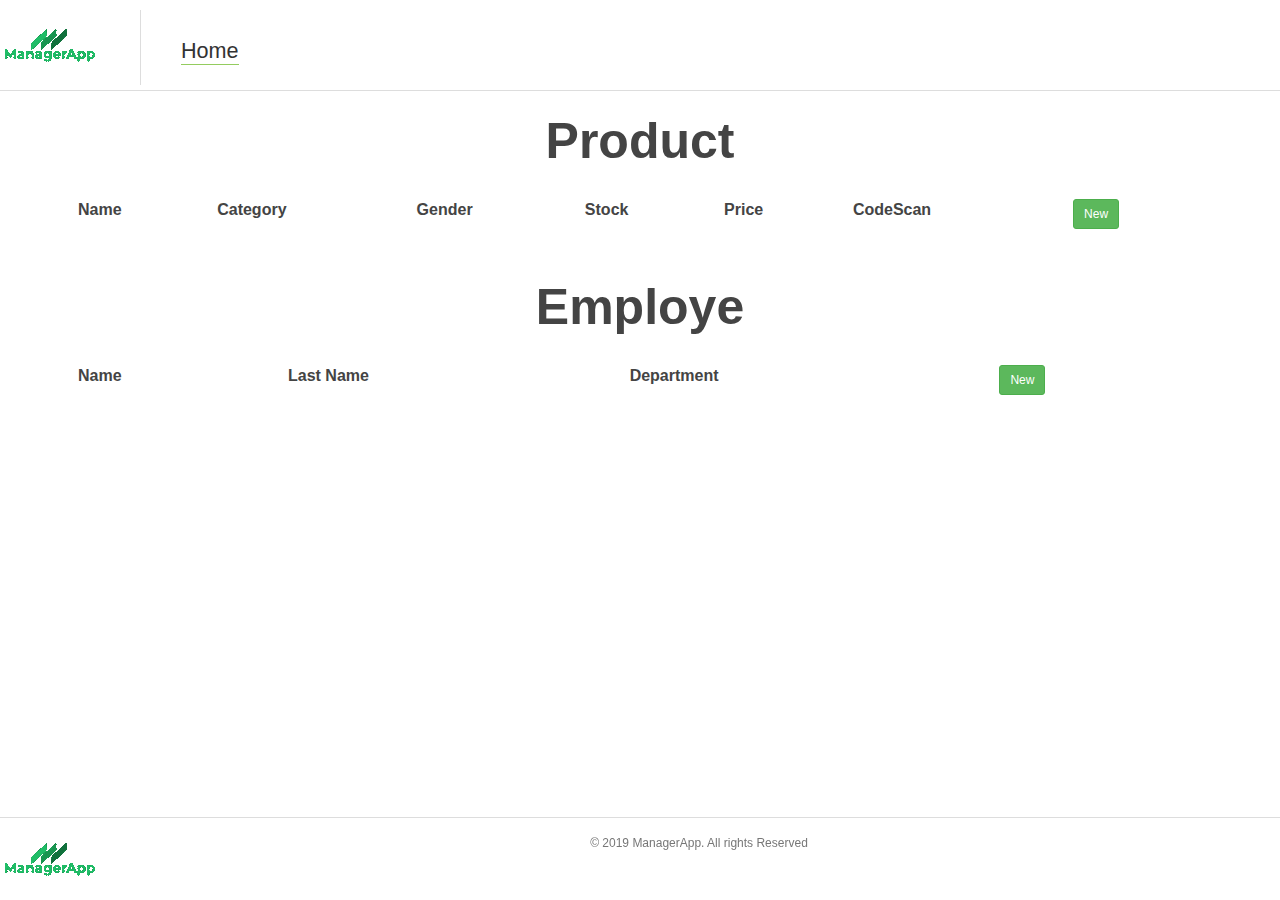
==== src/main/java/com/management/stock/ui/index.html @ cafacaff "-Add" ====
<!DOCTYPE html>
<html lang="en">

<head>
    <meta charset="utf-8">
    <meta name="viewport" content="width=device-width, initial-scale=1.0">
    <meta name="description" content="">
    <meta name="author" content="">
    <title>ManagerApp</title>
    <link rel="stylesheet" href="https://maxcdn.bootstrapcdn.com/bootstrap/3.4.1/css/bootstrap.min.css">
    <link rel="stylesheet" type="text/css" href="css/style.css" media="screen"/>
    <script src="https://maxcdn.bootstrapcdn.com/bootstrap/3.4.1/js/bootstrap.min.js"></script>
    <script type="text/javascript" src="//ajax.googleapis.com/ajax/libs/jquery/2.0.0/jquery.min.js"></script>

</head>

<body>
<div id="site-wrapper">

    <div id="header">

        <div id="top">

            <div class="left" id="logo">
                <a href="index.html"><img src="img/logo.gif" alt=""/></a>
            </div>

            <div class="left navigation" id="main-nav">

                <ul class="tabbed">
                    <li class="current-tab"><a href="index.html">Home</a></li>
                </ul>

                <div class="clearer">&nbsp;</div>

            </div>

            <div class="clearer">&nbsp;</div>

        </div>

    </div>

    <div class="container">
        <h1 style="text-align:center">Product</h1>
        <table id="table-product" class="table table-dark table-hover">
            <thead>
            <tr>
                <td>Name</td>
                <td>Category</td>
                <td>Gender</td>
                <td>Stock</td>
                <td>Price</td>
                <td>CodeScan</td>
                <td>
                    <button id="btn" type="button" class="btn btn-success btn-sm">New</button>
                </td>
            </tr>
            </thead>
            <tbody id="table">
            </tbody>
        </table>
    </div>


    <!-- Trigger/Open The Modal -->
    <!-- The Modal Product-->
    <div id="myModalProduct" class="modal">
        <div class="modal-dialog modal-lg">

            <div class="modal-content">
                <!-- modal-header -->
                <div class="modal-header">
                    <div class="row">
                        <div class="col-sm-12">
                            <h1 class="modal-title">
                                Product
                            </h1> <!-- h1 -->
                        </div>
                    </div> <!-- row -->
                </div> <!-- modal-header -->

                <!-- Product details -->
                <div class="modal-body">

                    <!-- Product name -->
                    <div class="form-group">
                        <label for="createProductName">Name</label>
                        <input type="text" class="form-control" id="createProductName" placeholder="Product name" autocomplete="off" required>
                    </div> <!-- Product name -->

                    <!-- Product category -->
                    <div class="form-group">
                        <label for="createProductName">Category</label>
                        <input type="text" class="form-control" id="createProductCategory" placeholder="Product category" autocomplete="off" required>
                    </div> <!-- Product category -->

                    <!-- Product gender -->
                    <div class="form-group">
                        <label for="createProductGender">Gender</label>
                        <input type="text" class="form-control" id="createProductGender" placeholder="Product gender" autocomplete="off" required>
                    </div> <!-- Product gender -->

                    <!-- Product stock -->
                    <div class="form-group">
                        <label for="createProductGender">Stock</label>
                        <input type="number" class="form-control" id="createProductStock" placeholder="Product stock" autocomplete="off" required>
                    </div> <!-- Product stock -->

                    <!-- Product price -->
                    <div class="form-group">
                        <label for="createProductPrice">Price</label>
                        <input type="number" class="form-control" id="createProductPrice" placeholder="Product price" autocomplete="off" required>
                    </div> <!-- Product price -->

                    <!-- Product codeScan -->
                    <div class="form-group">
                        <label for="createProductCodeScan">CodeScan</label>
                        <input type="text" class="form-control" id="createProductCodeScan" placeholder="Product CodeScan" autocomplete="off" required>
                    </div> <!-- Product codeScan -->
                    <button id="product-create-button" type="submit" class="btn btn-primary">Add product</button>
                    <button type="cancel" class="btn btn-warning btn-sm" onclick="javascript:window.location='index.html';">Cancel</button>
                </div>
            </div>
        </div>
    </div>    <!-- The Modal Product-->


    <div class="clearer">&nbsp;</div>

    <div class="container">
        <h1 style="text-align:center">Employe</h1>
        <table id="table-detail-employe" class="table table-dark table-hover">
            <thead>
            <tr>
                <td>Name</td>
                <td>Last Name</td>
                <td>Department</td>
                <td>
                    <button id="myBtn" class="btn btn-success btn-sm">New</button>
                </td>
            </tr>
            </thead>
            <tbody id="tab">
            </tbody>
        </table>
    </div>

    <!-- Trigger/Open The Modal -->
    <!-- The Modal Employe -->
    <div id="myModalEmploye" class="modal">
        <div class="modal-dialog modal-lg">

            <div class="modal-content">
                <!-- modal-header -->
                <div class="modal-header">
                    <div class="row">
                        <div class="col-sm-12">
                            <h1 class="modal-title">
                                Employe
                            </h1> <!-- h1 -->
                        </div>
                    </div> <!-- row -->
                </div> <!-- modal-header -->

                <!-- Employe  details -->
                <div class="modal-body">

                    <!-- Employe  name -->
                    <div class="form-group">
                        <label for="createEmployeName">Name</label>
                        <input type="text" class="form-control" id="createEmployeName" placeholder="Employe name" autocomplete="off" required>
                    </div> <!-- Employe  name -->

                    <!-- Employe  lastName -->
                    <div class="form-group">
                        <label for="createEmployeLastName">LastName</label>
                        <input type="text" class="form-control" id="createEmployeLastName" placeholder="Employe lastName" autocomplete="off" required>
                    </div> <!-- Employe  category -->

                    <!-- Employe  department -->
                    <div class="form-group">
                        <label for="createEmployeDepartment">Department</label>
                        <input type="text" class="form-control" id="createEmployeDepartment" placeholder="Employe department" autocomplete="off" required>
                    </div> <!-- Employe department -->

                </div>
                <button id="employe-create-button" type="submit" class="btn btn-primary btn-sm">Add Employe</button>
                <button type="cancel" class="btn btn-warning btn-sm" onclick="javascript:window.location='index.html';">Cancel</button>
            </div>
        </div>
    </div>    <!-- The Modal Employe -->


    <div id="footer">
        <img src="img/logo-small.gif" alt="" class="left"/>

        <p>&copy; 2019 ManagerApp. All rights Reserved</p>

        <div class="clearer">&nbsp;</div>

        <div class="clearer">&nbsp;</div>
    </div>

</div>
<!-- Custom JavaScript for this theme -->
<script src="js/product_management.js"></script>
<script src="js/employe_management.js"></script>
<script src="js/button.js"></script>
</body>
</html>
---- src/main/java/com/management/stock/ui/css/style.css ----
/* http://meyerweb.com/eric/tools/css/reset/
   v2.0 | 20110126
   License: none (public domain)
*/

html, body, div, span, applet, object, iframe,
h1, h2, h3, h4, h5, h6, p, blockquote, pre,
a, abbr, acronym, address, big, cite, code,
del, dfn, em, img, ins, kbd, q, s, samp,
small, strike, strong, sub, sup, tt, var,
b, u, i, center,
dl, dt, dd, ol, ul, li,
fieldset, form, label, legend,
table, caption, tbody, tfoot, thead, tr, th, td,
article, aside, canvas, details, embed,
figure, figcaption, footer, header, hgroup,
menu, nav, output, ruby, section, summary,
time, mark, audio, video {
	margin: 0;
	padding: 0;
	border: 0;
	font-size: 100%;
	font: inherit;
	vertical-align: baseline;
}
/* HTML5 display-role reset for older browsers */
article, aside, details, figcaption, figure,
footer, header, hgroup, menu, nav, section {
	display: block;
}
body {
	line-height: 1;
}
ol, ul {
	list-style: none;
}
blockquote, q {
	quotes: none;
}
blockquote:before, blockquote:after,
q:before, q:after {
	content: '';
	content: none;
}
table {
	border-collapse: collapse;
	border-spacing: 0;
}

/*
   General
------------------------------------------------------------------- */

html {
	height: 100%;
	padding-bottom: 1px; /* force scrollbars */
}

body {
	background: #FFF;
	color: #444;
	font: normal 75% sans-serif;
	line-height: 1.5;
}


/*
   Typography
------------------------------------------------------------------- */

/* Headings */

h1 {
	color: #444;
	line-height: 1;
	margin-bottom: 1em;
    font-weight: bold;
	font-size: 3.6em;
	font-size:50px;
	margin: 0.5em 0;

}

/* Lists */

ul.plain-list li, ul.nice-list li, ul.tabbed li {
	list-style: none;
	margin-top: 0;
}

/* Tables */

table {margin-bottom: 1.5em; width: 100%;}
th {font-weight: bold;
	font-size: 1rem;
}
td {
	font-weight: bold;
	font-size: 1rem;
}


/* Images */

img.bordered,img.alignleft,img.alignright,img.aligncenter {
	background-color: #FFF;
	border: 1px solid #DDD;
	padding: 3px;
}
img.alignleft, img.left {margin: 0 1.5em 1em 0;}
img.alignright, img.right {margin: 0 0 1em 1.5em;}


/* Floats */

.left,.alignleft {float: left;}
.right,.alignright {float: right;}

.clear,.clearer {clear: both;}
.clearer {
	display: block;
	font-size: 0;
	line-height: 0;
	height: 0;
}


/*
   Layout
------------------------------------------------------------------- */

/* Common */
#top, #sub-nav {border-bottom: 1px solid #DDD;}




/* Header */
#header {padding-top: 10px;}

/* Top */
#top {padding-bottom: 5px;}


/* Logo */
#logo {	border-right: 1px solid #DDD;
	padding: 10px 40px 10px 0;
	margin-right: 40px;
}
#logo img {}

/* Navigation */
.navigation a {
	color: #888;
	text-decoration: none;
}
.navigation a:hover {color: #002;}
.navigation li.current-tab a {color: #222;}

#main-nav li:first-child, #sub-nav li:first-child {margin-left: 0;}

/* Main navigation */
#main-nav {padding-top: 30px;}
#main-nav li {margin: 0 1.5em;}
#main-nav a {
	font-size: 1.8em;
	line-height: 1em;
	padding-bottom: 1px;
}
#main-nav li.current-tab a {color: #333;}
#main-nav a:hover {color: #002;}
#main-nav li.current-tab a {border-bottom: 1px solid #94CC5F;}

/* Subnav */
#sub-nav {
	border-bottom: 1px solid #DDD;
	padding: 1px 0;
}
#sub-nav a {
	font-size: 1.2em;
	text-decoration: none;
}

/* Footer */

#footer {
	border-top: 1px solid #DDD;
	color: #777;
	padding: 16px 0 4px;
	left: 0;
	bottom: 0;
	width: 100%;
	text-align: center;
	position: fixed;
}

#footer p {margin-bottom: 0.4em;}
#footer .text-separator {
	padding: 0 3px;
	color: #BBB;
}
#page-footer-wrapper {
	visibility: hidden;
}
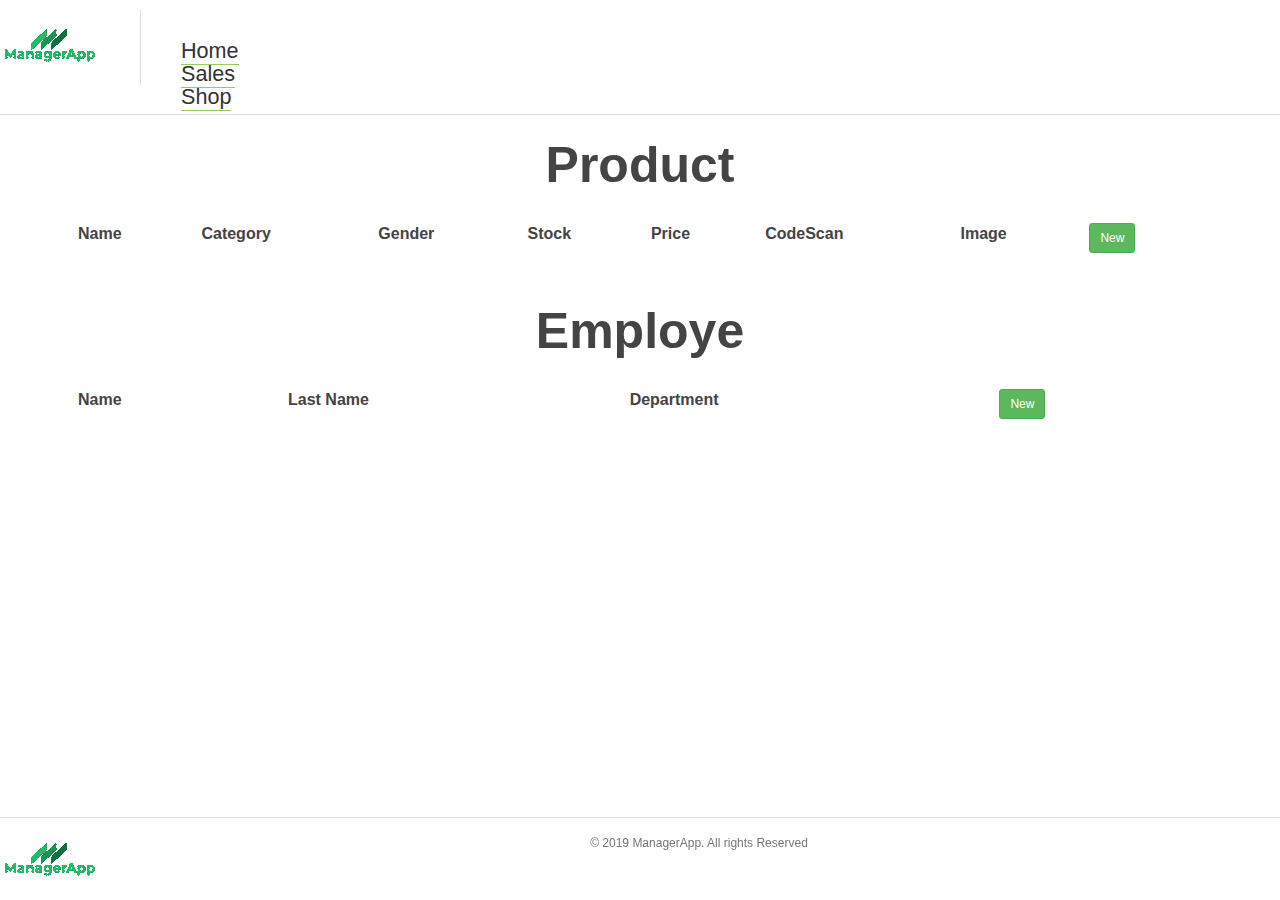
==== commit 91e14a5f: "-Update" ====
--- a/src/main/java/com/management/stock/ui/index.html
+++ b/src/main/java/com/management/stock/ui/index.html
@@ -31,8 +31,15 @@
                     <li class="current-tab"><a href="index.html">Home</a></li>
                 </ul>
 
+                <ul class="tabbed">
+                    <li class="current-tab"><a href="sales.html">Sales</a></li>
+                </ul>
+
+                <ul class="tabbed">
+                    <li class="current-tab"><a href="shop.html">Shop</a></li>
+                </ul>
+
                 <div class="clearer">&nbsp;</div>
-
             </div>
 
             <div class="clearer">&nbsp;</div>
@@ -52,6 +59,7 @@
                 <td>Stock</td>
                 <td>Price</td>
                 <td>CodeScan</td>
+                <td>Image</td>
                 <td>
                     <button id="btn" type="button" class="btn btn-success btn-sm">New</button>
                 </td>
@@ -118,6 +126,13 @@
                         <label for="createProductCodeScan">CodeScan</label>
                         <input type="text" class="form-control" id="createProductCodeScan" placeholder="Product CodeScan" autocomplete="off" required>
                     </div> <!-- Product codeScan -->
+
+                    <!-- Product image -->
+                    <div class="form-group">
+                        <label for="createProductImage">Image</label>
+                        <input type="text" class="form-control" id="createProductImage" placeholder="Product image" autocomplete="off" required>
+                    </div> <!-- Product image -->
+
                     <button id="product-create-button" type="submit" class="btn btn-primary">Add product</button>
                     <button type="cancel" class="btn btn-warning btn-sm" onclick="javascript:window.location='index.html';">Cancel</button>
                 </div>
